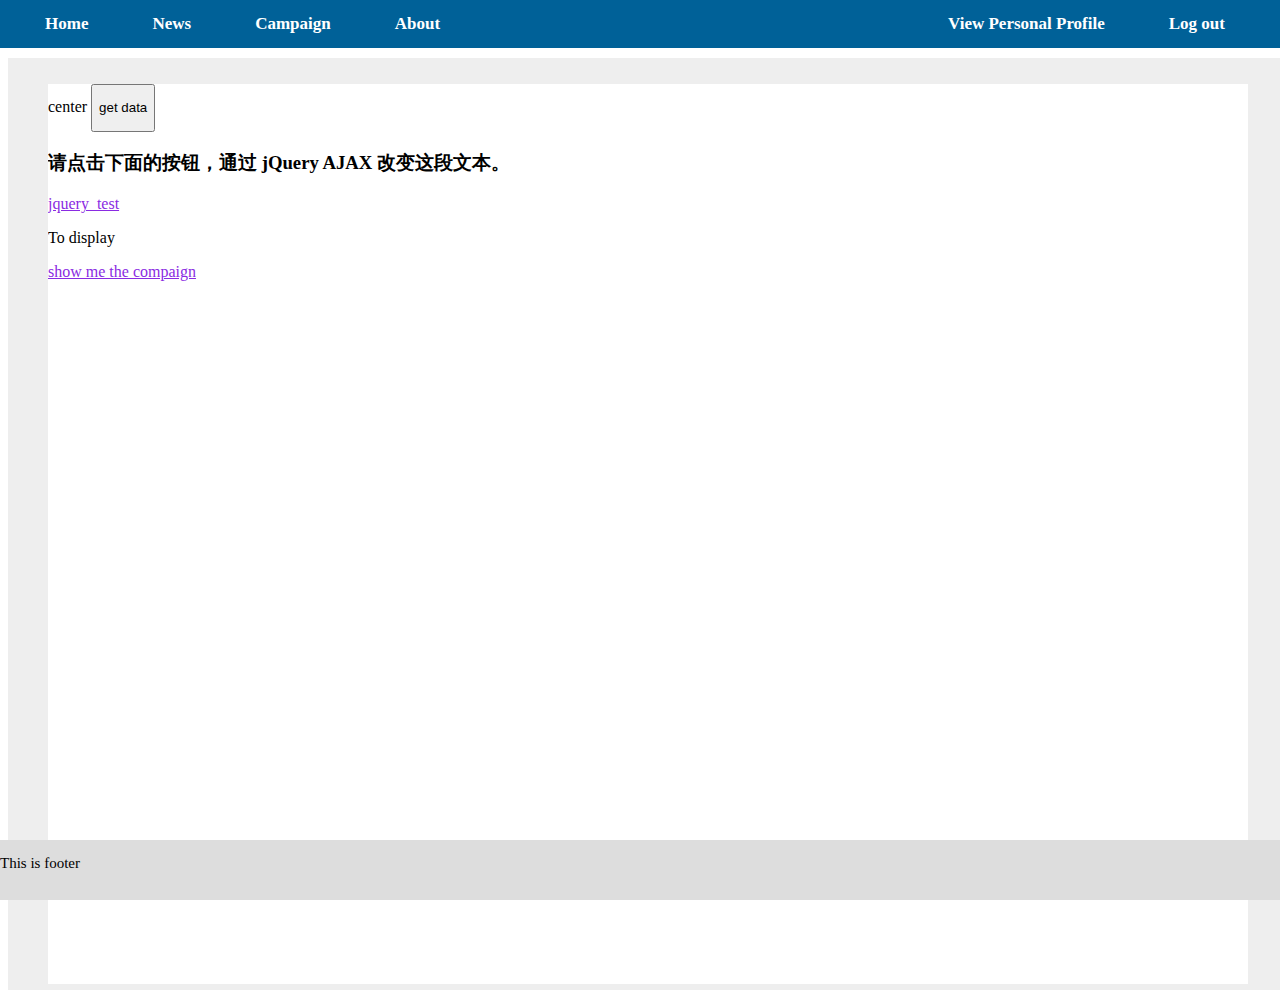
==== front_end/navigation bar.html @ 9eade5db "0" ====
<!DOCTYPE html>
<html lang="en" xmlns="http://www.w3.org/1999/html">
<head>
    <meta charset="UTF-8">
    <title>Nav Test</title>
    <link rel="stylesheet" type="text/css" href="css/nav.css" >
    <script src="http://ajax.googleapis.com/ajax/libs/jquery/1.8.0/jquery.min.js"></script>
    <script type="text/javascript" src="js/ButtonFuntion.js"></script>


</head>
<body>

<div class="container">

    <div id="light" class="white_content">This is the lightbox content.
        <a class="jqbtn" id="btn4">Close</a>
    </div>
    <div id="fade" class="black_overlay"></div>

    <div class="topnav">
        <table>
            <tr>
                <th>
              <ul class="navbar_left">
            <li>
                <a href="#home">Home</a>
            </li>
            <li>
                <a href="#news">News</a>
            </li>
            <li>
                <a href="#campaign">Campaign</a>
            </li>
                       <!-- link to an element with a specified id within a page -->
             <li>
                 <a href="#about">About</a>
             </li>
            </ul>
                </th>
                <th>
            <ul class="navbar_right">
                <li>
                    <a href="#view" id="view">View Personal Profile</a>
                </li>
                <li>
                    <a href="#logout" id="logout">Log out</a>
                </li>

              </ul>
                </th>
            </tr>
        </table>
    </div>

    <div class="content">
        <div class="center_content">
        center
            <button type="button" onclick="myfunction()">
                <p id="getbutton">
                    get data
                </p>
            </button>
            <h3 id="test">请点击下面的按钮，通过 jQuery AJAX 改变这段文本。</h3>
            <buttton class="jqbtn" type="button" id="btn1">jquery_test</buttton>

            <p id="line"></p>
            <buttton class="jqbtn" type="button" id="btn2">next</buttton>
            <p id="l2">To display</p>
            <a class="jqbtn" id="btn3">show me the compaign</a>


        </div>


    </div>

    </div>


    <div class="footer">
        <p>
            This is footer
        </p>
    </div>
</div>



</body>
</html>
---- front_end/css/nav.css ----
body{
    background-color: white;
    height:100%;
}
.container{
    position:static;
    min-height:100%;
}
.topnav{
    position:fixed;
    top:0;
    left:0;
    display:inline;
    height:auto;
    width:100%;
    z-index: 10000;
}
table{
    margin-top: 0px;
    width:100%;
    background-color: #006198;
}
th{
    width:50%;
}
.navbar_left{
    float:left !important;
    padding-left: 10px;
    margin: 0;

}
.navbar_right{
    float:right !important;
    padding-right: 20px;
    margin:0;
}
.topnav li{
    float: left;
    display:inline-block;
    text-align:center;
    padding:1px 16px;
    text-decoration:none;
    font-size:17px;

}
.topnav li>a{
    color: white;
    float: left;
    text-align:center;
    padding:10px 16px;
    text-decoration:none;
    font-size:17px;

}
.topnav a:hover{
    background: #ddd;
    color:black;
}


.content{
    position:absolute;
    padding-top: 16px;
    padding-bottom: 16px;
    height:100%;
    width: 100%;
    background-color: #eeeeee;
    margin-left: auto;
    margin-top: 50px;
    margin-bottom: 60px;
}
.center_content{
    position:relative;
    height:100%;
    width:auto;
    margin-left: 40px;
    margin-right: 40px;
    margin-top: 10px;
    background-color: white;
    overflow: scroll;
}

.jqbtn {
    text-decoration: underline;
    color: blueviolet;
    text-decoration-color: blueviolet;
    font-size: 16px;
}
.footer{
    position:fixed;
    bottom:0;
    left:0;
    height:60px;
    background-color: #ddd;
    width:100%;
    z-index: 10000;

}
.footer p{

    text-align:left;
    text-decoration: none;
    font-size:15px;
}

.black_overlay {
    display: none;
    position: fixed;
    top: 0%;
    left: 0%;
    margin-bottom: 0px;
    width: 100%;
    height: 100%;
    background-color: black;
    z-index: 1001;
    -moz-opacity: 0.8;     /* safari */
    opacity: .80;
    filter: alpha(opacity=80); /* IE */
}
.white_content {
    display: none;
    position: absolute;
    top: 25%;
    left: 25%;
    width: 50%;
    height: 50%;
    padding: 16px;
    border: 16px solid orange;
    background-color: white;
    z-index: 1002;
    overflow: auto;
}
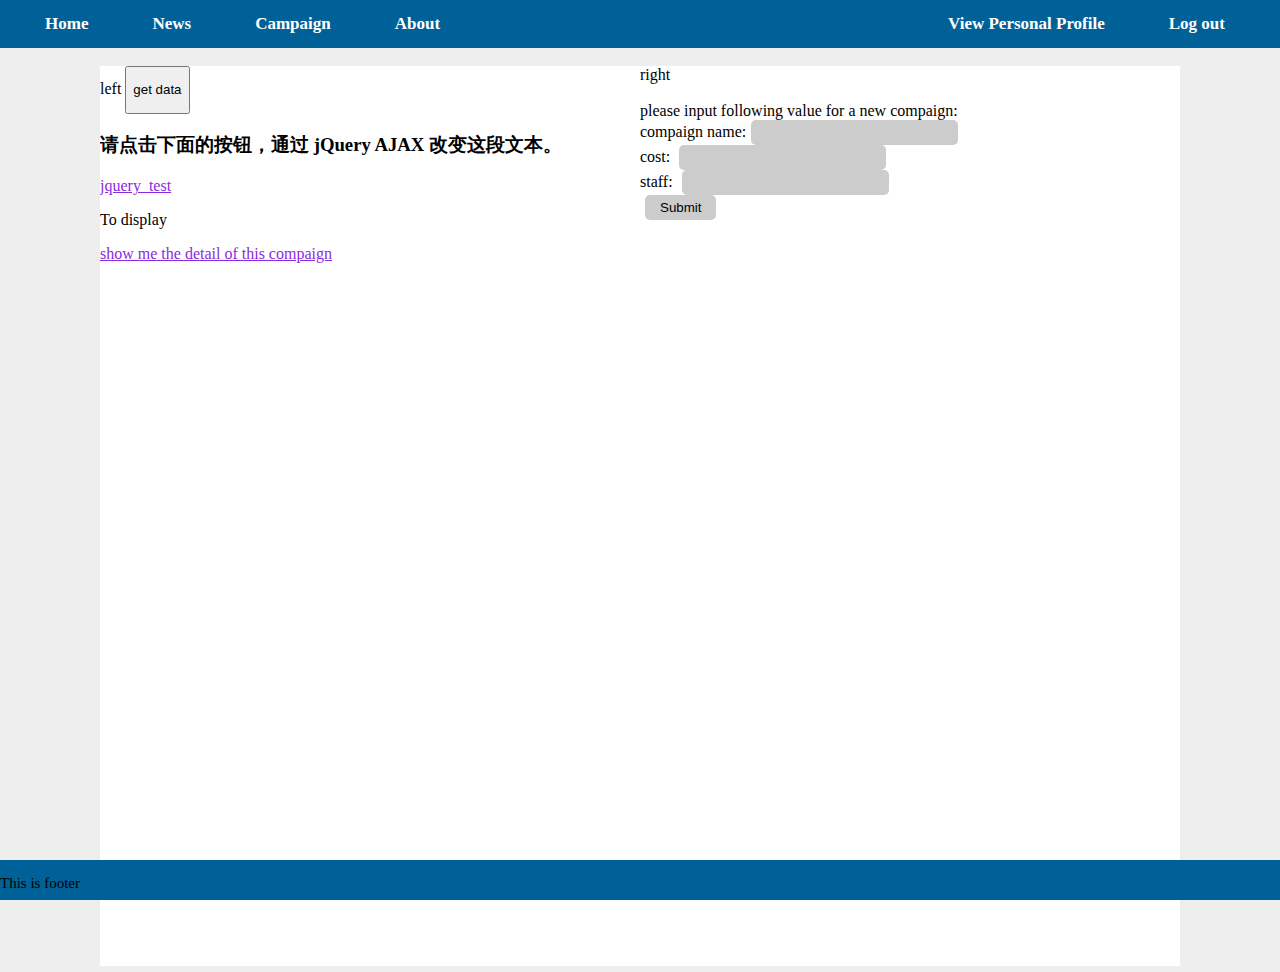
==== commit 9d1bb61e: "0.1" ====
--- a/front_end/navigation bar.html
+++ b/front_end/navigation bar.html
@@ -13,7 +13,8 @@
 
 <div class="container">
 
-    <div id="light" class="white_content">This is the lightbox content.
+    <div id="light" class="white_content">
+        <span>This is the lightbox content.</span>
         <a class="jqbtn" id="btn4">Close</a>
     </div>
     <div id="fade" class="black_overlay"></div>
@@ -30,7 +31,7 @@
                 <a href="#news">News</a>
             </li>
             <li>
-                <a href="#campaign">Campaign</a>
+                <a href="#campaign" type="button" onclick="hidediv()">Campaign</a>
             </li>
                        <!-- link to an element with a specified id within a page -->
              <li>
@@ -55,21 +56,37 @@
 
     <div class="content">
         <div class="center_content">
-        center
-            <button type="button" onclick="myfunction()">
-                <p id="getbutton">
-                    get data
-                </p>
-            </button>
-            <h3 id="test">请点击下面的按钮，通过 jQuery AJAX 改变这段文本。</h3>
-            <buttton class="jqbtn" type="button" id="btn1">jquery_test</buttton>
+            <div id="centercontent_left">
+                left
+                <button type="button" onclick="myfunction()">
+                    <p id="getbutton">
+                        get data
+                    </p>
+                </button>
+                <h3 id="test">请点击下面的按钮，通过 jQuery AJAX 改变这段文本。</h3>
+                <buttton class="jqbtn" type="button" id="btn1">jquery_test</buttton>
 
-            <p id="line"></p>
-            <buttton class="jqbtn" type="button" id="btn2">next</buttton>
-            <p id="l2">To display</p>
-            <a class="jqbtn" id="btn3">show me the compaign</a>
+                <p id="line"></p>
+                <buttton class="jqbtn" type="button" id="btn2">next</buttton>
+                <p id="l2">To display</p>
+                <a class="jqbtn" id="btn3">show me the detail of this compaign</a>
+            </div>
+            <div id="centercontent_left_hide">
+                this is a hidden div.
+                <p id="brline">we will put compaigns name here later.</p>
+                <buttton class="jqbtn" type="button" id="btn5">next</buttton>
 
-
+            </div>
+            <div id="centercontent_right">
+                right
+                <form action="/action_page.php" onsubmit="test()" target="_self">
+                <br>please input following value for a new compaign:</br>
+                compaign name:<input type="text" name="compaign_name" > </input><br>
+                cost: <input type="text" name="FirstName"><br>
+                staff: <input type="text" name="LastName"><br>
+                    <input type="submit" value="Submit">
+                </form>
+            </div>
         </div>
 
 
--- a/front_end/css/nav.css
+++ b/front_end/css/nav.css
@@ -60,21 +60,23 @@
 
 .content{
     position:absolute;
+    top:0px;
+    left:0px;
     padding-top: 16px;
     padding-bottom: 16px;
     height:100%;
     width: 100%;
     background-color: #eeeeee;
     margin-left: auto;
-    margin-top: 50px;
-    margin-bottom: 60px;
+    margin-top: 40px;
+    margin-bottom: 40px;
 }
 .center_content{
     position:relative;
     height:100%;
     width:auto;
-    margin-left: 40px;
-    margin-right: 40px;
+    margin-left: 100px;
+    margin-right: 100px;
     margin-top: 10px;
     background-color: white;
     overflow: scroll;
@@ -90,8 +92,8 @@
     position:fixed;
     bottom:0;
     left:0;
-    height:60px;
-    background-color: #ddd;
+    height:40px;
+    background-color: #006198;
     width:100%;
     z-index: 10000;
 
@@ -101,6 +103,7 @@
     text-align:left;
     text-decoration: none;
     font-size:15px;
+
 }
 
 .black_overlay {
@@ -112,7 +115,7 @@
     width: 100%;
     height: 100%;
     background-color: black;
-    z-index: 1001;
+    z-index: 100100;
     -moz-opacity: 0.8;     /* safari */
     opacity: .80;
     filter: alpha(opacity=80); /* IE */
@@ -127,6 +130,33 @@
     padding: 16px;
     border: 16px solid orange;
     background-color: white;
-    z-index: 1002;
+    z-index: 100200;
     overflow: auto;
 }
+
+#centercontent_left{
+    float:left;
+    width:50%;
+    background-color: white;
+
+}
+#centercontent_left_hide{
+    float:left;
+    width:50%;
+    display:none;
+    background-color: white;
+
+}
+#centercontent_right{
+    float:right;
+    width:50%;
+}
+
+input {
+    margin-left: 5px;
+    padding:5px 15px;
+    background:#ccc;
+    border:0 none;
+    cursor:pointer;
+    -webkit-border-radius: 5px;
+    border-radius: 5px; }
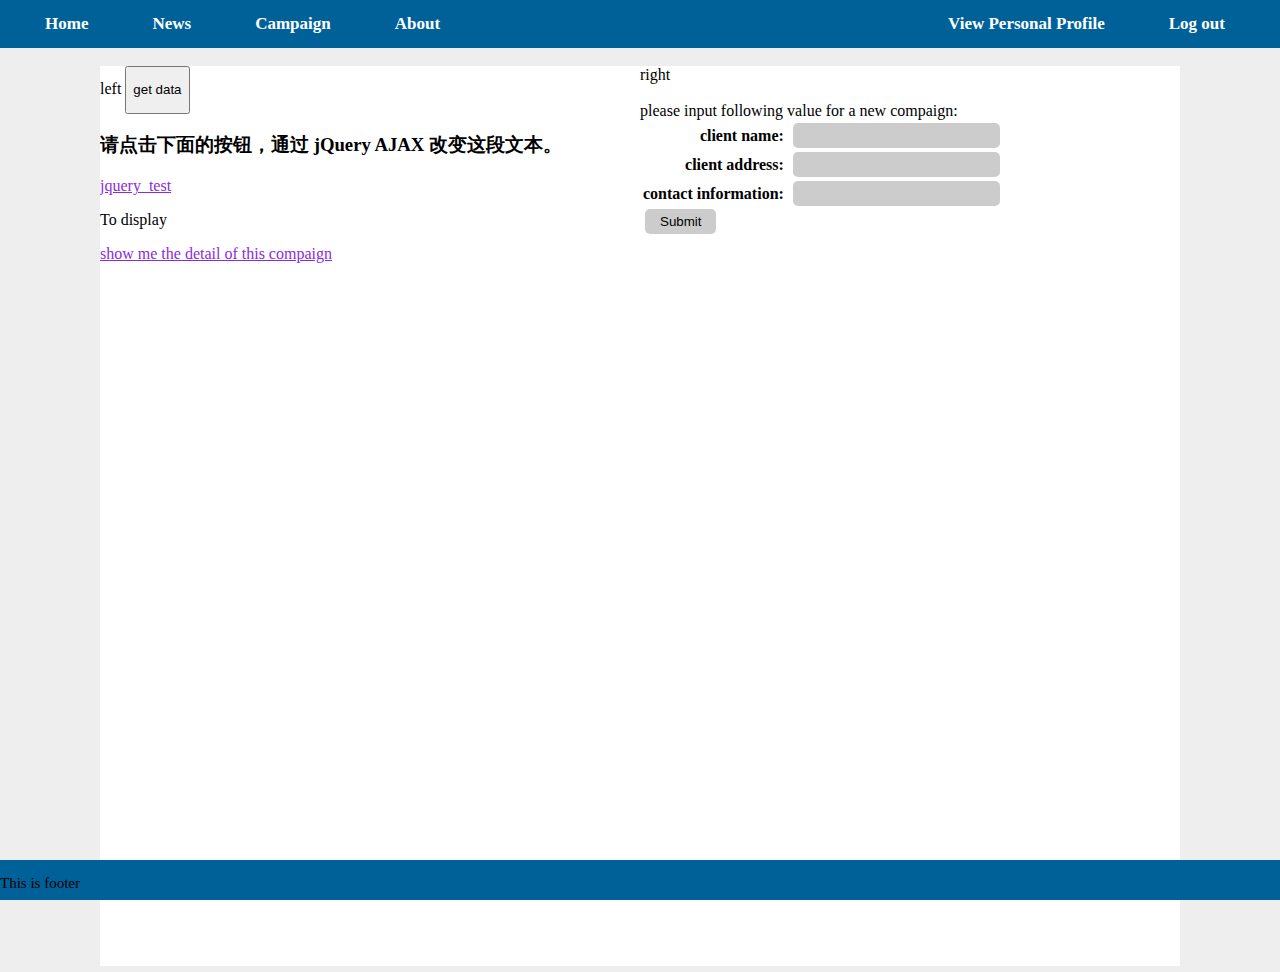
==== commit 724b810d: "0.1.1" ====
--- a/front_end/navigation bar.html
+++ b/front_end/navigation bar.html
@@ -20,9 +20,9 @@
     <div id="fade" class="black_overlay"></div>
 
     <div class="topnav">
-        <table>
+        <table id="nav_table">
             <tr>
-                <th>
+                <th id="nav_th">
               <ul class="navbar_left">
             <li>
                 <a href="#home">Home</a>
@@ -79,12 +79,27 @@
             </div>
             <div id="centercontent_right">
                 right
-                <form action="/action_page.php" onsubmit="test()" target="_self">
+
+                <form action="/action_page.php"  target="_self">
+                    <table>
                 <br>please input following value for a new compaign:</br>
-                compaign name:<input type="text" name="compaign_name" > </input><br>
-                cost: <input type="text" name="FirstName"><br>
-                staff: <input type="text" name="LastName"><br>
-                    <input type="submit" value="Submit">
+                        <tr>
+                            <th align="right">client name:</th>
+                            <th><input type="text" name="client_name" > </input></th>
+                        </tr>
+                        <tr>
+                            <th align="right">client address:</th>
+                            <th><input type="text" name="client_address" > </input></th>
+                        </tr>
+                        <tr>
+                            <th align="right">contact information:</th>
+                            <th><input type="text" name="contact_information" > </input></th>
+                        </tr>
+
+            <!--    cost: <input type="text" name="cost"><br>
+                staff: <input type="text" name="LastName"><br>          -->
+                    </table>
+                    <input type="button" value="Submit" onclick="insertclient()">
                 </form>
             </div>
         </div>
--- a/front_end/css/nav.css
+++ b/front_end/css/nav.css
@@ -15,12 +15,12 @@
     width:100%;
     z-index: 10000;
 }
-table{
+#nav_table{
     margin-top: 0px;
     width:100%;
     background-color: #006198;
 }
-th{
+#nav_th{
     width:50%;
 }
 .navbar_left{
@@ -153,6 +153,7 @@
 }
 
 input {
+    vertical-align: middle;
     margin-left: 5px;
     padding:5px 15px;
     background:#ccc;
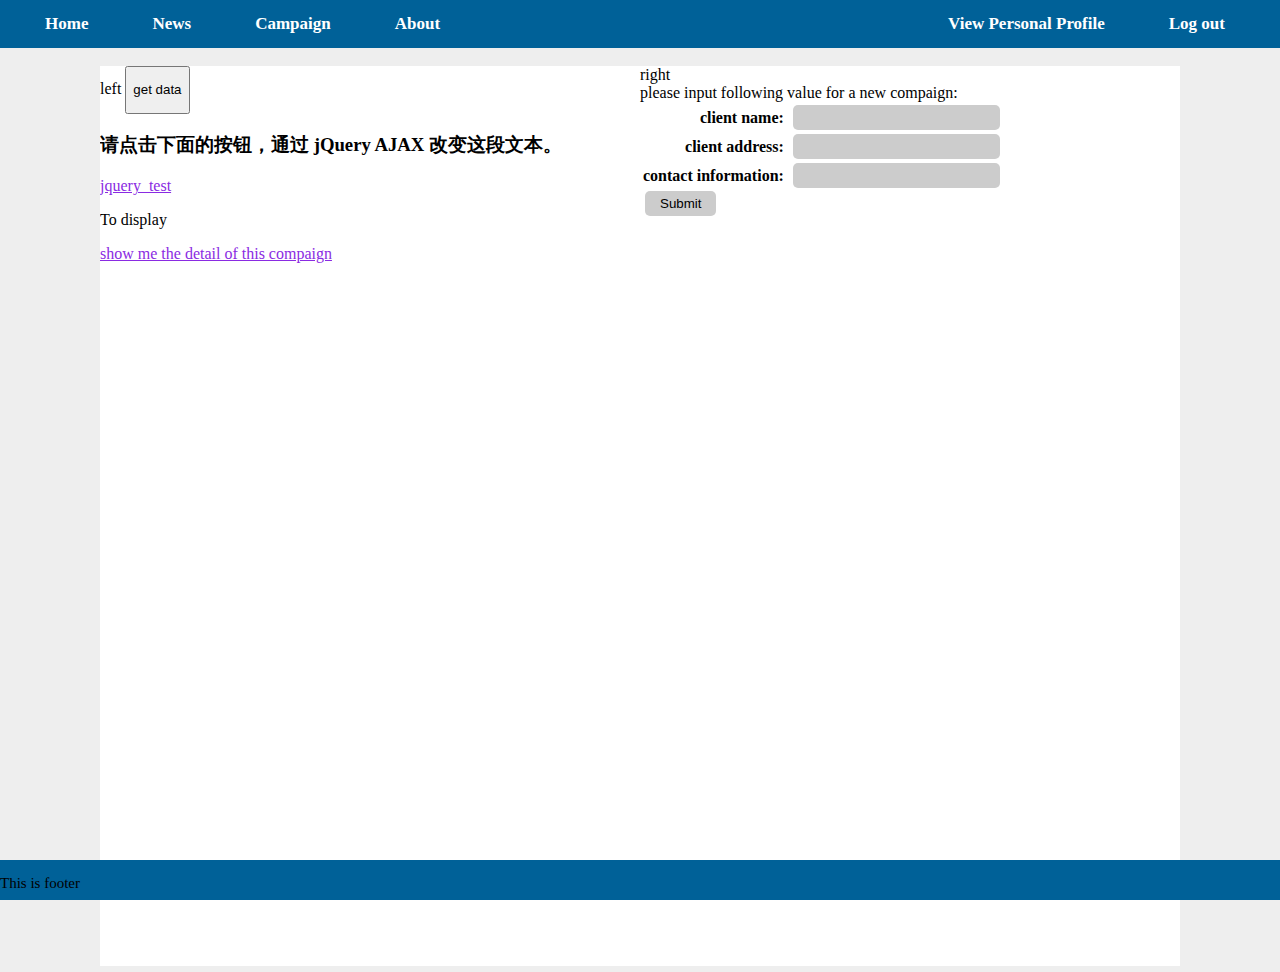
==== commit d0093d1a: "0.1.1" ====
--- a/front_end/navigation bar.html
+++ b/front_end/navigation bar.html
@@ -80,7 +80,7 @@
             <div id="centercontent_right">
                 right
 
-                <form action="/action_page.php"  target="_self">
+
                     <table>
                 <br>please input following value for a new compaign:</br>
                         <tr>
@@ -99,8 +99,8 @@
             <!--    cost: <input type="text" name="cost"><br>
                 staff: <input type="text" name="LastName"><br>          -->
                     </table>
-                    <input type="button" value="Submit" onclick="insertclient()">
-                </form>
+                    <input type="button" value="Submit" onclick="insertclient()"> </input>
+
             </div>
         </div>
 
